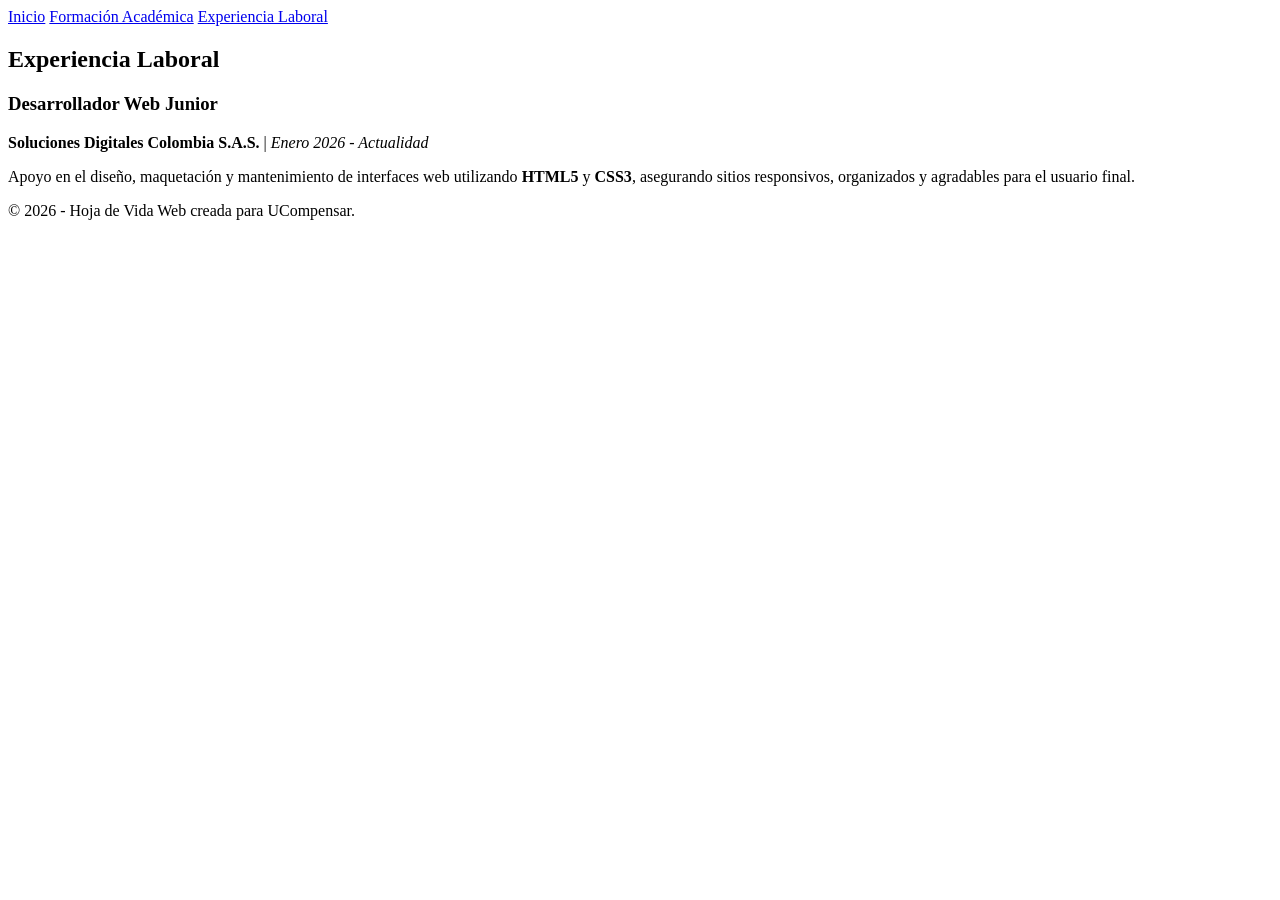
==== experiencia.html @ 92a1edd1 "Add files via upload" ====
<!DOCTYPE html>
<html lang="es">
<head>
    <meta charset="UTF-8">
    <meta name="viewport" content="width=device-width, initial-scale=1.0">
    <title>Experiencia Laboral | Hoja de Vida</title>
    <link rel="stylesheet" href="css/estilos.css">
</head>
<body>
    <header class="encabezado">
        <nav class="navegacion">
            <a href="index.html">Inicio</a>
            <a href="educacion.html">Formación Académica</a>
            <a href="experiencia.html" class="activo">Experiencia Laboral</a>
        </nav>
    </header>

    <main class="contenedor">
        <section>
            <h2>Experiencia Laboral</h2>
            
            <div class="bloque-info">
                <h3>Desarrollador Web Junior</h3>
                <p><strong>Soluciones Digitales Colombia S.A.S.</strong> | <em>Enero 2026 - Actualidad</em></p>
                <p>Apoyo en el diseño, maquetación y mantenimiento de interfaces web utilizando <strong>HTML5</strong> y <strong>CSS3</strong>, asegurando sitios responsivos, organizados y agradables para el usuario final.</p>
            </div>
        </section>
    </main>

    <footer class="pie">
        <p>&copy; 2026 - Hoja de Vida Web creada para UCompensar.</p>
    </footer>
</body>
</html>
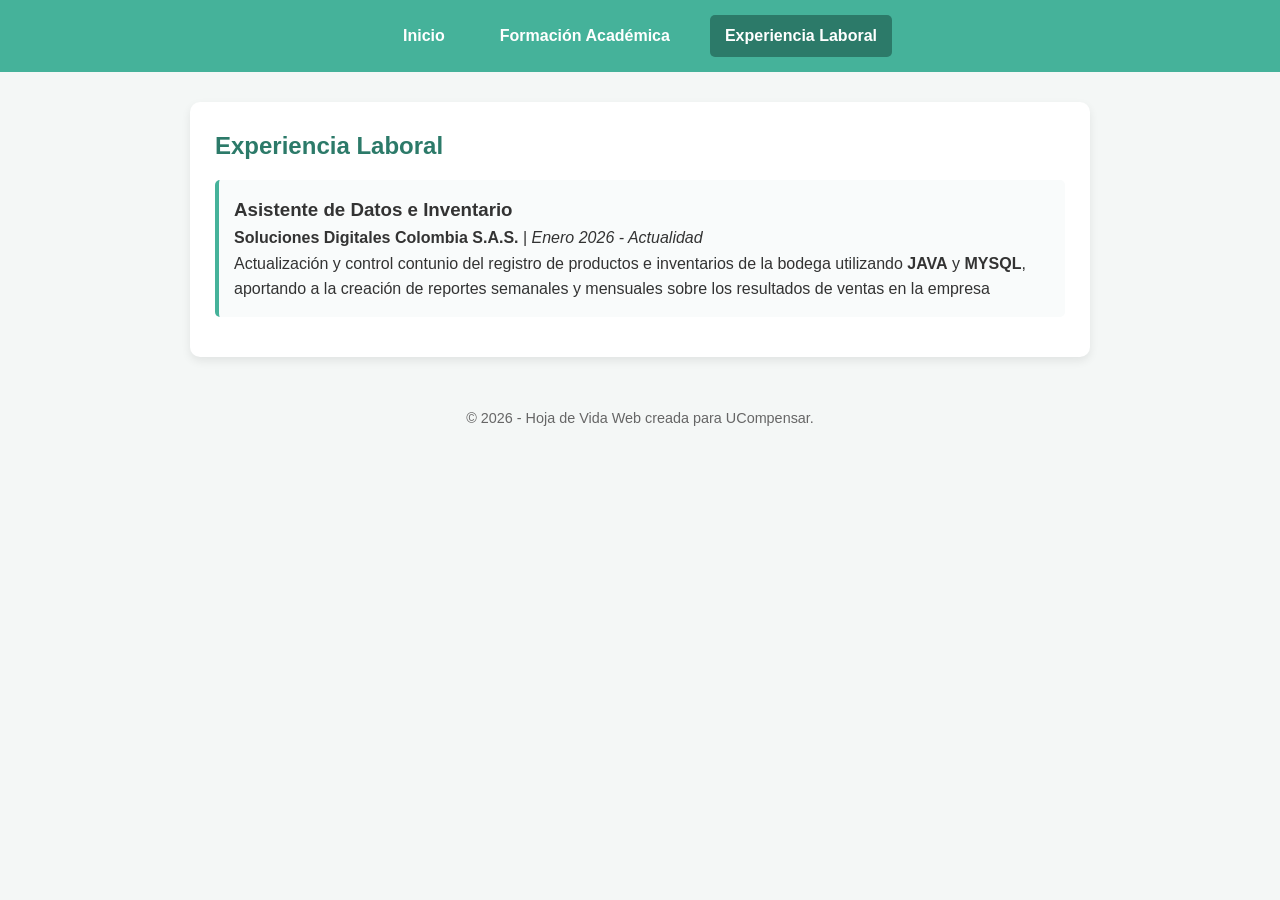
==== commit 52ad115a: "Update experiencia.html" ====
--- a/experiencia.html
+++ b/experiencia.html
@@ -20,9 +20,9 @@
             <h2>Experiencia Laboral</h2>
             
             <div class="bloque-info">
-                <h3>Desarrollador Web Junior</h3>
+                <h3>Asistente de Datos e Inventario</h3>
                 <p><strong>Soluciones Digitales Colombia S.A.S.</strong> | <em>Enero 2026 - Actualidad</em></p>
-                <p>Apoyo en el diseño, maquetación y mantenimiento de interfaces web utilizando <strong>HTML5</strong> y <strong>CSS3</strong>, asegurando sitios responsivos, organizados y agradables para el usuario final.</p>
+                <p>Actualización y control contunio del registro de productos e inventarios de la bodega utilizando <strong>JAVA</strong> y <strong>MYSQL</strong>, aportando a la creación de reportes semanales y mensuales sobre los resultados de ventas en la empresa</p>
             </div>
         </section>
     </main>
@@ -32,3 +32,4 @@
     </footer>
 </body>
 </html>
+
--- a/css/estilos.css
+++ b/css/estilos.css
@@ -0,0 +1,120 @@
+* {
+    box-sizing: border-box;
+    margin: 0;
+    padding: 0;
+}
+
+body {
+    font-family: 'Segoe UI', Tahoma, Geneva, Verdana, sans-serif;
+    background-color: #f4f7f6;
+    color: #333333;
+    line-height: 1.6;
+}
+
+.encabezado {
+    background-color: #45b29a;
+    padding: 15px 0;
+}
+
+.navegacion {
+    display: flex;
+    justify-content: center;
+    gap: 25px;
+}
+
+.navegacion a {
+    color: #ffffff;
+    text-decoration: none;
+    font-weight: bold;
+    padding: 8px 15px;
+    border-radius: 5px;
+    transition: background-color 0.3s;
+}
+
+.navegacion a:hover, .navegacion a.activo {
+    background-color: #2c7a69;
+}
+
+.contenedor {
+    max-width: 900px;
+    margin: 30px auto;
+    padding: 25px;
+    background-color: #ffffff;
+    border-radius: 10px;
+    box-shadow: 0 4px 10px rgba(0, 0, 0, 0.08);
+}
+
+.perfil {
+    display: flex;
+    align-items: center;
+    gap: 30px;
+    padding-bottom: 25px;
+    border-bottom: 2px solid #e0e6e4;
+    margin-bottom: 25px;
+}
+
+.foto-perfil {
+    width: 150px;
+    height: 150px;
+    border-radius: 50%;
+    object-fit: cover;
+    border: 4px solid #45b29a;
+}
+
+h1 {
+    color: #2c7a69;
+    font-size: 2rem;
+}
+
+h2 {
+    color: #2c7a69;
+    margin-bottom: 15px;
+}
+
+.subtitulo {
+    font-size: 1.1rem;
+    color: #555555;
+    margin-bottom: 10px;
+}
+
+.tarjetas-grid {
+    display: grid;
+    grid-template-columns: repeat(3, 1fr);
+    gap: 15px;
+}
+
+.tarjeta, .bloque-info {
+    background-color: #f9fbfb;
+    padding: 15px;
+    border-left: 4px solid #45b29a;
+    border-radius: 5px;
+    margin-bottom: 15px;
+}
+
+.tabla-habilidades {
+    width: 100%;
+    border-collapse: collapse;
+    margin-top: 10px;
+}
+
+.tabla-habilidades th, .tabla-habilidades td {
+    border: 1px solid #d0d7d5;
+    padding: 12px;
+    text-align: left;
+}
+
+.tabla-habilidades th {
+    background-color: #45b29a;
+    color: #ffffff;
+}
+
+.tabla-habilidades tr:nth-child(even) {
+    background-color: #f2f6f5;
+}
+
+.pie {
+    text-align: center;
+    padding: 20px;
+    color: #666666;
+    font-size: 0.9rem;
+}
